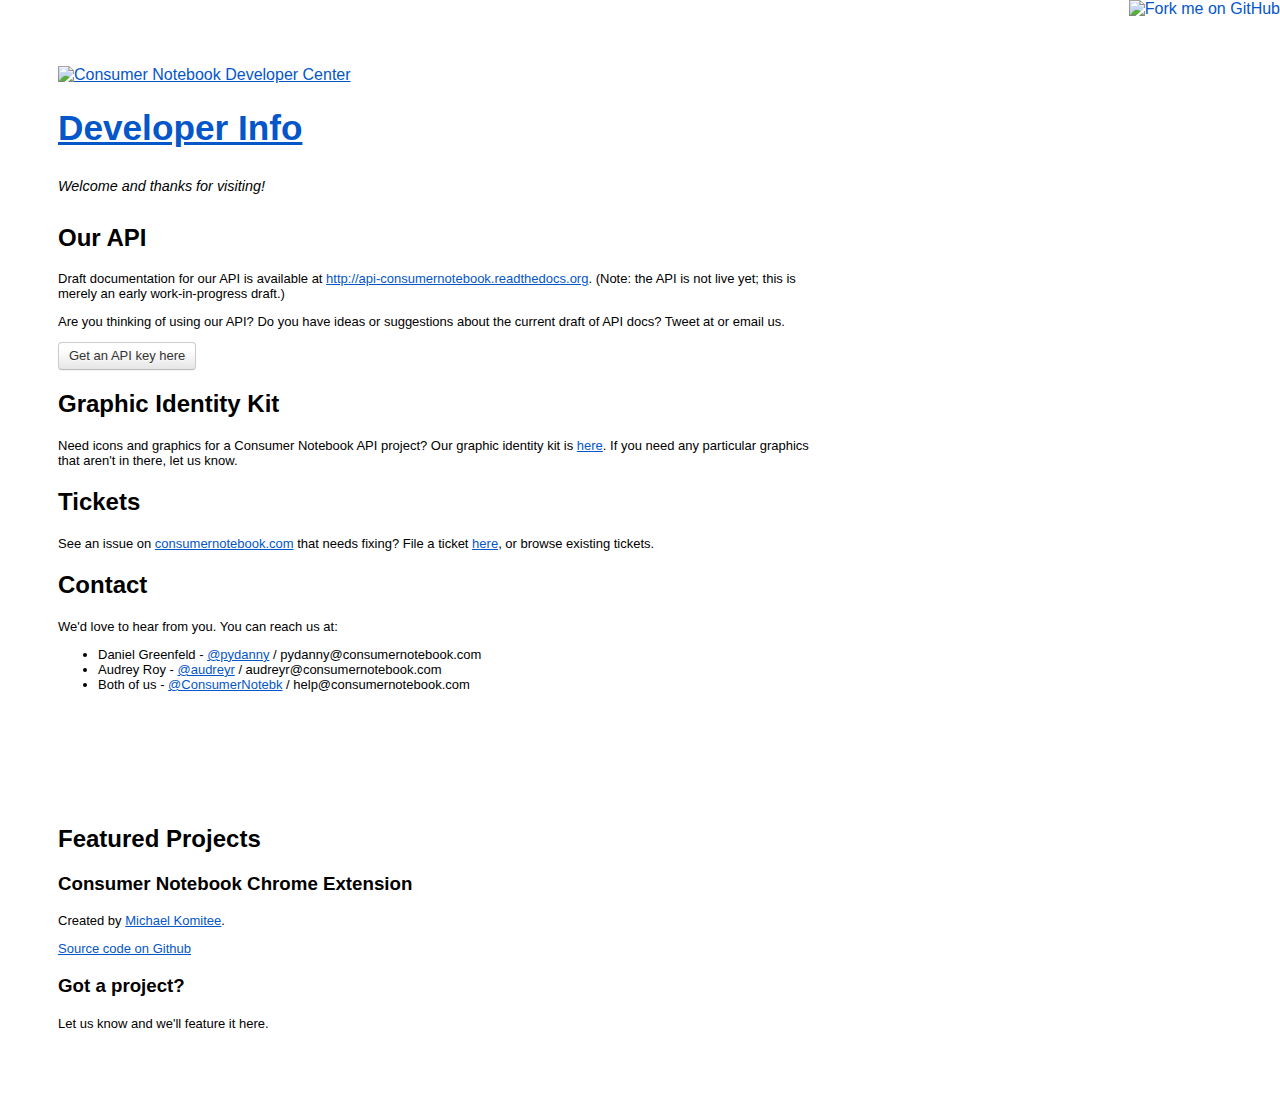
==== index.html @ 1f13c618 "Oops, wrong header URL." ====
<!DOCTYPE html>
<html>
<head>
    <meta charset='utf-8'>
    <title>The Consumer Notebook Developer Center</title>
    <link rel="stylesheet" type="text/css" href="css/bootstrap.min.css">
    <link rel="stylesheet" type="text/css" href="css/cn-developers.css">
</head>

<body>
    <a href="https://github.com/consumernotebook/developers"><img style="position: absolute; top: 0; right: 0; border: 0;" src="http://s3.amazonaws.com/github/ribbons/forkme_right_darkblue_121621.png" alt="Fork me on GitHub" /></a>

    <div id="container-fluid">
        <div class="row">
            <div class="span8">
                <a href="http://developers.consumernotebook.com/">
                    <img src="http://github.com/consumernotebook/graphic-identity-kit/raw/master/logos/for-light-backgrounds/logo-300x83.png" alt="Consumer Notebook Developer Center"/>
                </a>
                <a href="http://developers.consumernotebook.com/">
                    <h1>Developer Info</h1>
                </a>

                <div class="description">
                    Welcome and thanks for visiting!
                </div>

                <h2>Our API</h2>

                <p>
                    Draft documentation for our API is available at <a href="http://api-consumernotebook.readthedocs.org">http://api-consumernotebook.readthedocs.org</a>.  (Note: the API is not live yet; this is merely an early work-in-progress draft.)
                </p>

                <p>
                    Are you thinking of using our API?  Do you have ideas or suggestions about the current draft of API docs?  Tweet at or email us.
                </p>

                <p>
                    <a class="btn" href="http://consumernotebook.com/request-api-key/">Get an API key here</a>
                </p>

                <h2>Graphic Identity Kit</h2>

                <p>
                    Need icons and graphics for a Consumer Notebook API project?  Our graphic identity kit is <a href="https://github.com/consumernotebook/graphic-identity-kit">here</a>.  If you need any particular graphics that aren't in there, let us know.
                </p>

                <h2>Tickets</h2>

                <p>
                    See an issue on <a href="http://consumernotebook.com">consumernotebook.com</a> that needs fixing?  File a ticket <a href="https://github.com/consumernotebook/tickets">here</a>, or browse existing tickets.
                </p>

                <h2>Contact</h2>
                <p>
                    We'd love to hear from you.  You can reach us at:
                </p>
                <ul>
                    <li>Daniel Greenfeld - <a href="http://twitter.com/pydanny">@pydanny</a> / pydanny@consumernotebook.com</li>
                    <li>Audrey Roy - <a href="http://twitter.com/audreyr">@audreyr</a> / audreyr@consumernotebook.com</li>
                    <li>Both of us - <a href="http://twitter.com/ConsumerNotebk">@ConsumerNotebk</a> / help@consumernotebook.com</li>
                </ul>
            </div>
            <div class="span4 prepend-a-lot">
                <h2>Featured Projects</h2>
                <h3>Consumer Notebook Chrome Extension</h3>
                <p>
                    Created by <a href="http://twitter.com/komitee">Michael Komitee</a>.
                </p>
                <p>
                    <a href="https://github.com/consumernotebook/cn-chrome-extension">Source code on Github</a>
                </p>

                <h3>Got a project?</h3>
                <p>
                    Let us know and we'll feature it here.
                </p>
            </div>
        </div>
    </div>

</body>
</html>
---- css/cn-developers.css ----
body {margin-top:1.0em;background-color: #ffffff;font-family:'Helvetica Neue', Helvetica, Arial, sans-serif;color:#000000;}
#container-fluid {padding:50px;}
h1 {font-size: 2.2em; margin-bottom: 3px;}
h1 .small {font-size: 0.4em; }
h1 a { text-decoration: none;color:#0456C9;text-decoration:none;}
h2 { font-size: 1.5em;}
h3 {}
p,ul,li{font-size:13px;}
a {color:#0456C9;}
.description { font-size: 0.9em; margin-bottom: 30px; margin-top: 30px; font-style: italic;}
.download { float: right; }
pre { background: #000; color: #fff; padding: 15px;}
hr { border: 0; width: 80%; border-bottom: 1px solid #aaa}
.footer { text-align:center; padding-top:30px; font-style: italic; }
.prepend-top{margin-top:12px;}
.prepend-top2{margin-top:24px;}
.prepend-a-lot{margin-top:100px;}

/* Bootstrap buttons */
.btn{display:inline-block;padding:4px 10px 4px;font-size:13px;line-height:18px;color:#333333;text-align:center;text-shadow:0 1px 1px rgba(255, 255, 255, 0.75);background-color:#fafafa;background-image:-webkit-gradient(linear, 0 0, 0 100%, from(#ffffff), color-stop(25%, #ffffff), to(#e6e6e6));background-image:-webkit-linear-gradient(#ffffff, #ffffff 25%, #e6e6e6);background-image:-moz-linear-gradient(top, #ffffff, #ffffff 25%, #e6e6e6);background-image:-ms-linear-gradient(#ffffff, #ffffff 25%, #e6e6e6);background-image:-o-linear-gradient(#ffffff, #ffffff 25%, #e6e6e6);background-image:linear-gradient(#ffffff, #ffffff 25%, #e6e6e6);background-repeat:no-repeat;filter:progid:DXImageTransform.Microsoft.gradient(startColorstr='#ffffff', endColorstr='#e6e6e6', GradientType=0);border:1px solid #ccc;border-bottom-color:#bbb;-webkit-border-radius:4px;-moz-border-radius:4px;border-radius:4px;-webkit-box-shadow:inset 0 1px 0 rgba(255, 255, 255, 0.2),0 1px 2px rgba(0, 0, 0, 0.05);-moz-box-shadow:inset 0 1px 0 rgba(255, 255, 255, 0.2),0 1px 2px rgba(0, 0, 0, 0.05);box-shadow:inset 0 1px 0 rgba(255, 255, 255, 0.2),0 1px 2px rgba(0, 0, 0, 0.05);cursor:pointer;*margin-left:.3em;}.btn:first-child{*margin-left:0;text-decoration:none;}
.btn:hover{color:#333333;text-decoration:none;background-color:#e6e6e6;background-position:0 -15px;-webkit-transition:background-position 0.1s linear;-moz-transition:background-position 0.1s linear;-ms-transition:background-position 0.1s linear;-o-transition:background-position 0.1s linear;transition:background-position 0.1s linear;}
.btn:focus{outline:thin dotted;outline:5px auto -webkit-focus-ring-color;outline-offset:-2px;}
.btn.active,.btn:active{background-image:none;-webkit-box-shadow:inset 0 2px 4px rgba(0, 0, 0, 0.15),0 1px 2px rgba(0, 0, 0, 0.05);-moz-box-shadow:inset 0 2px 4px rgba(0, 0, 0, 0.15),0 1px 2px rgba(0, 0, 0, 0.05);box-shadow:inset 0 2px 4px rgba(0, 0, 0, 0.15),0 1px 2px rgba(0, 0, 0, 0.05);background-color:#e6e6e6;background-color:#d9d9d9 \9;color:rgba(0, 0, 0, 0.5);outline:0;}
.btn.disabled,.btn[disabled]{cursor:default;background-image:none;background-color:#e6e6e6;opacity:0.65;filter:alpha(opacity=65);-webkit-box-shadow:none;-moz-box-shadow:none;box-shadow:none;}
.btn-large{padding:9px 14px;font-size:15px;line-height:normal;-webkit-border-radius:5px;-moz-border-radius:5px;border-radius:5px;}
.btn-large .icon{margin-top:1px;}
.btn-small{padding:5px 9px;font-size:11px;line-height:16px;}
.btn-small .icon{margin-top:-1px;}
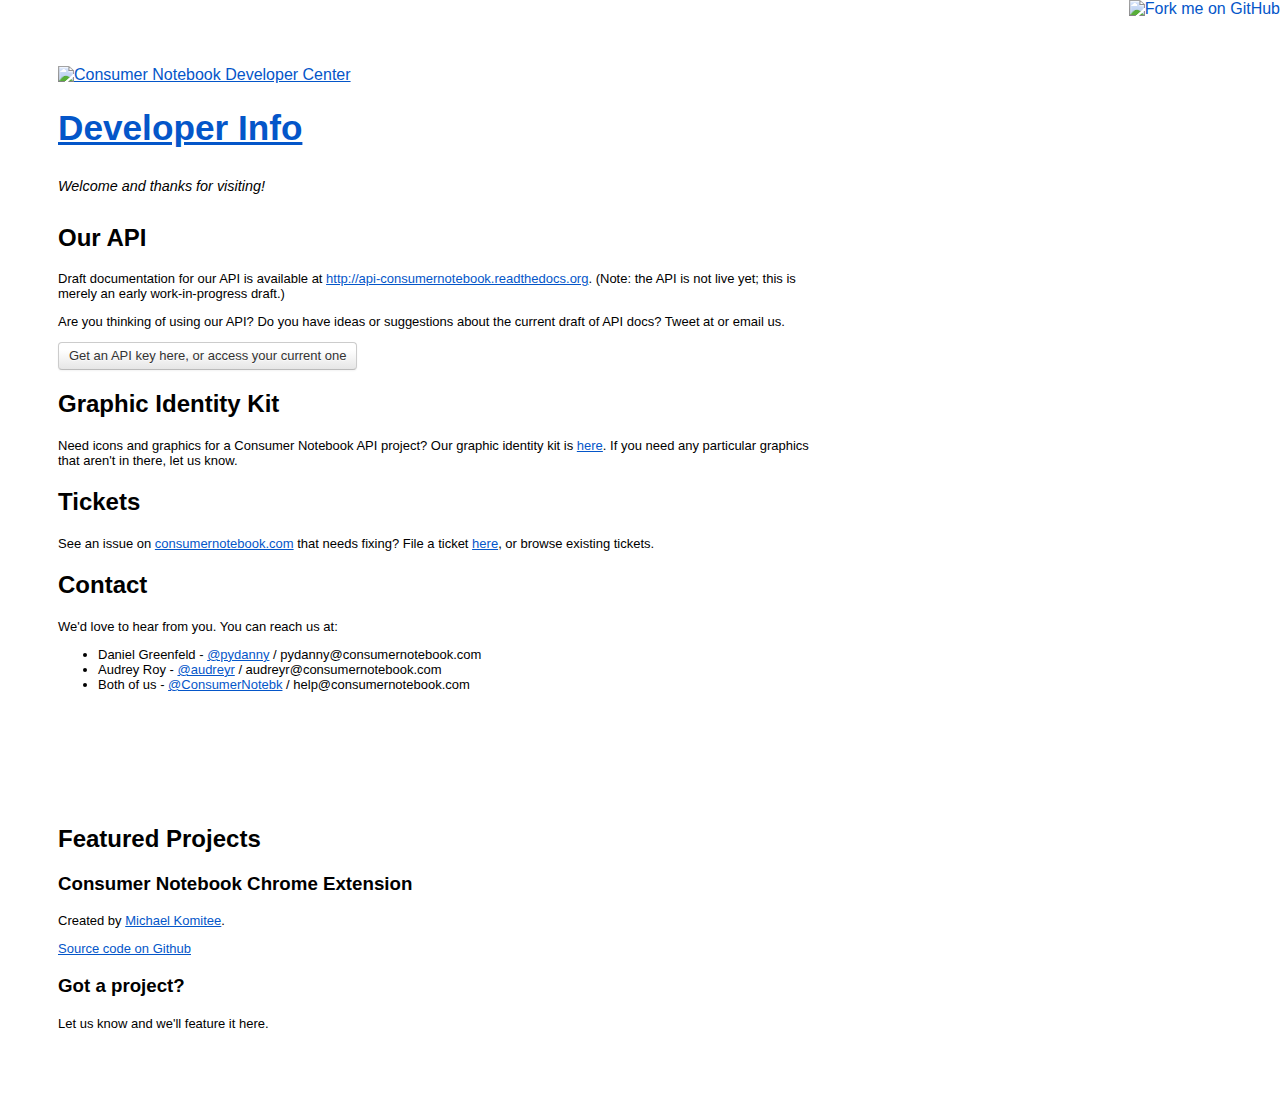
==== commit c337166f: "API key button text change." ====
--- a/index.html
+++ b/index.html
@@ -35,7 +35,7 @@
                 </p>
 
                 <p>
-                    <a class="btn" href="http://consumernotebook.com/request-api-key/">Get an API key here</a>
+                    <a class="btn" href="http://consumernotebook.com/request-api-key/">Get an API key here, or access your current one</a>
                 </p>
 
                 <h2>Graphic Identity Kit</h2>
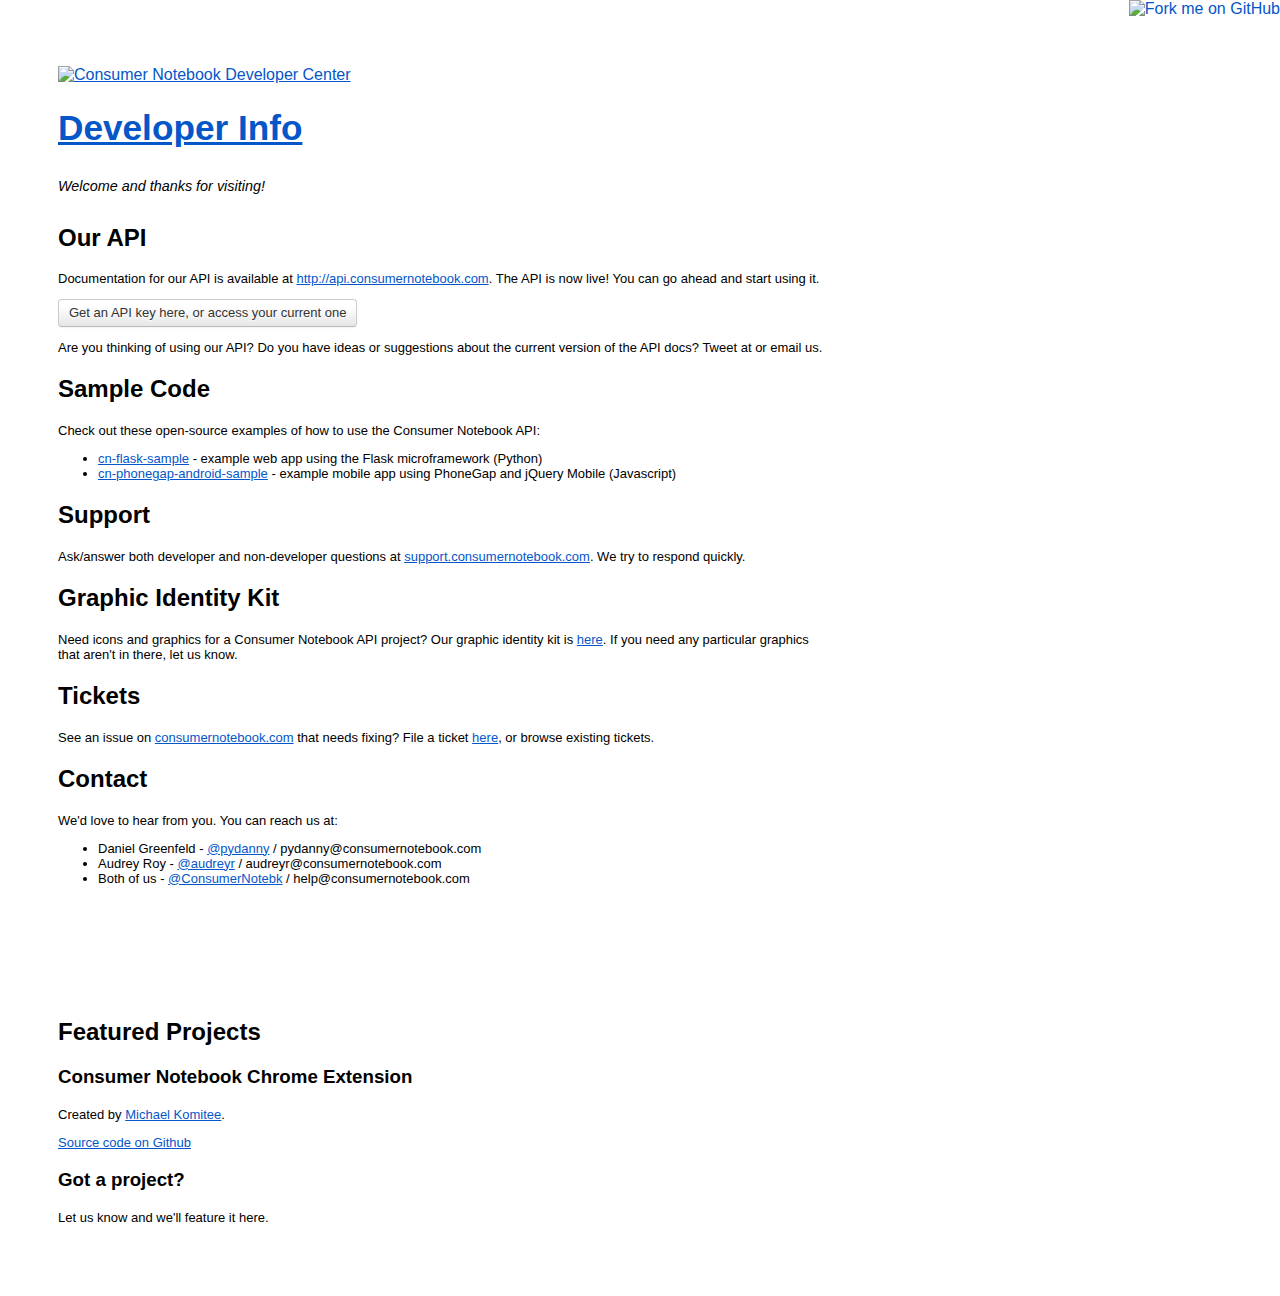
==== commit f39f807c: "Added links to samples and support page." ====
--- a/index.html
+++ b/index.html
@@ -27,15 +27,32 @@
                 <h2>Our API</h2>
 
                 <p>
-                    Draft documentation for our API is available at <a href="http://api-consumernotebook.readthedocs.org">http://api-consumernotebook.readthedocs.org</a>.  (Note: the API is not live yet; this is merely an early work-in-progress draft.)
-                </p>
-
-                <p>
-                    Are you thinking of using our API?  Do you have ideas or suggestions about the current draft of API docs?  Tweet at or email us.
+                    Documentation for our API is available at <a href="http://api.consumernotebook.com">http://api.consumernotebook.com</a>.  The API is now live!  You can go ahead and start using it.
                 </p>
 
                 <p>
                     <a class="btn" href="http://consumernotebook.com/request-api-key/">Get an API key here, or access your current one</a>
+                </p>
+
+                <p>
+                    Are you thinking of using our API?  Do you have ideas or suggestions about the current version of the API docs?  Tweet at or email us.
+                </p>
+
+                <h2>Sample Code</h2>
+
+                <p>
+                    Check out these open-source examples of how to use the Consumer Notebook API:
+                </p>
+
+                <ul>
+                    <li><a href="https://github.com/consumernotebook/cn-flask-sample">cn-flask-sample</a> - example web app using the Flask microframework (Python)</li>
+                    <li><a href="https://github.com/consumernotebook/cn-phonegap-android-sample">cn-phonegap-android-sample</a> - example mobile app using PhoneGap and jQuery Mobile (Javascript)</li>
+                </ul>
+
+                <h2>Support</h2>
+
+                <p>
+                    Ask/answer both developer and non-developer questions at <a href="http://support.consumernotebook.com">support.consumernotebook.com</a>.  We try to respond quickly.
                 </p>
 
                 <h2>Graphic Identity Kit</h2>
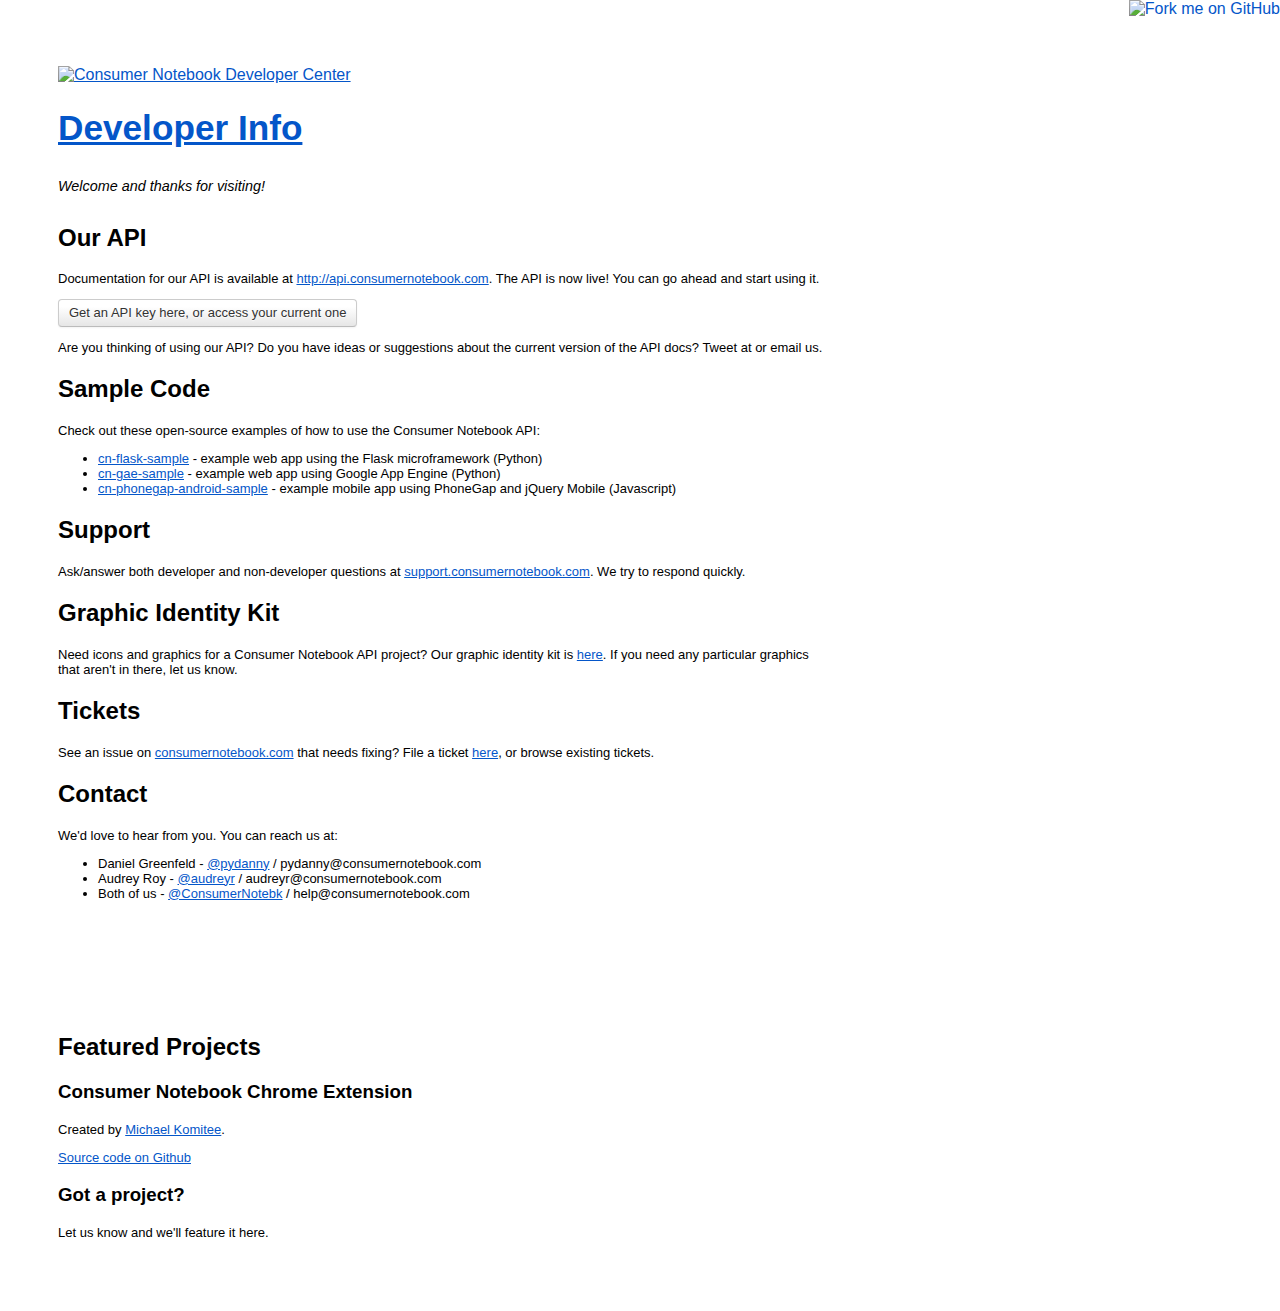
==== commit 7b8e6587: "Added GAE sample link." ====
--- a/index.html
+++ b/index.html
@@ -46,6 +46,7 @@
 
                 <ul>
                     <li><a href="https://github.com/consumernotebook/cn-flask-sample">cn-flask-sample</a> - example web app using the Flask microframework (Python)</li>
+                    <li><a href="https://github.com/consumernotebook/cn-gae-sample">cn-gae-sample</a> - example web app using Google App Engine (Python)</li>
                     <li><a href="https://github.com/consumernotebook/cn-phonegap-android-sample">cn-phonegap-android-sample</a> - example mobile app using PhoneGap and jQuery Mobile (Javascript)</li>
                 </ul>
 
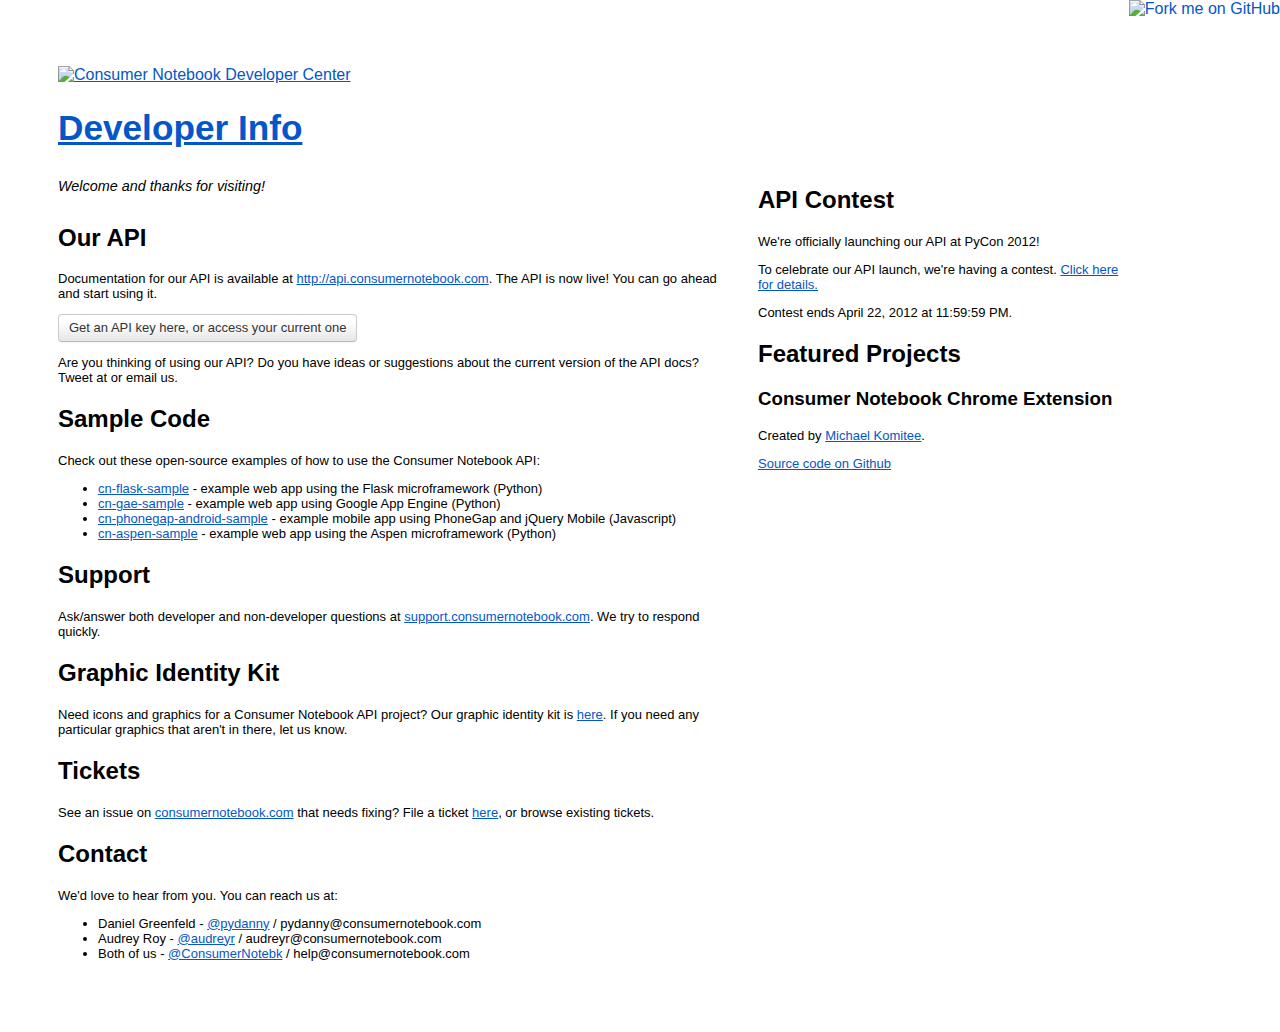
==== commit 87f5127b: "Launching our API at PyCon 2012 :clap:" ====
--- a/index.html
+++ b/index.html
@@ -12,7 +12,7 @@
 
     <div id="container-fluid">
         <div class="row">
-            <div class="span8">
+            <div class="span7">
                 <a href="http://developers.consumernotebook.com/">
                     <img src="http://github.com/consumernotebook/graphic-identity-kit/raw/master/logos/for-light-backgrounds/logo-300x83.png" alt="Consumer Notebook Developer Center"/>
                 </a>
@@ -48,6 +48,7 @@
                     <li><a href="https://github.com/consumernotebook/cn-flask-sample">cn-flask-sample</a> - example web app using the Flask microframework (Python)</li>
                     <li><a href="https://github.com/consumernotebook/cn-gae-sample">cn-gae-sample</a> - example web app using Google App Engine (Python)</li>
                     <li><a href="https://github.com/consumernotebook/cn-phonegap-android-sample">cn-phonegap-android-sample</a> - example mobile app using PhoneGap and jQuery Mobile (Javascript)</li>
+                    <li><a href="https://github.com/consumernotebook/cn-aspen-sample">cn-aspen-sample</a> - example web app using the Aspen microframework (Python)</li>
                 </ul>
 
                 <h2>Support</h2>
@@ -79,6 +80,17 @@
                 </ul>
             </div>
             <div class="span4 prepend-a-lot">
+                <h2>API Contest</h2>
+                <p>
+                    We're officially launching our API at PyCon 2012!
+                </p>
+                <p>
+                    To celebrate our API launch, we're having a contest.  <a href="contest.html">Click here for details.</a>
+                </p>
+                <p>
+                    Contest ends April 22, 2012 at 11:59:59 PM.
+                </p>
+
                 <h2>Featured Projects</h2>
                 <h3>Consumer Notebook Chrome Extension</h3>
                 <p>
@@ -87,11 +99,6 @@
                 <p>
                     <a href="https://github.com/consumernotebook/cn-chrome-extension">Source code on Github</a>
                 </p>
-
-                <h3>Got a project?</h3>
-                <p>
-                    Let us know and we'll feature it here.
-                </p>
             </div>
         </div>
     </div>
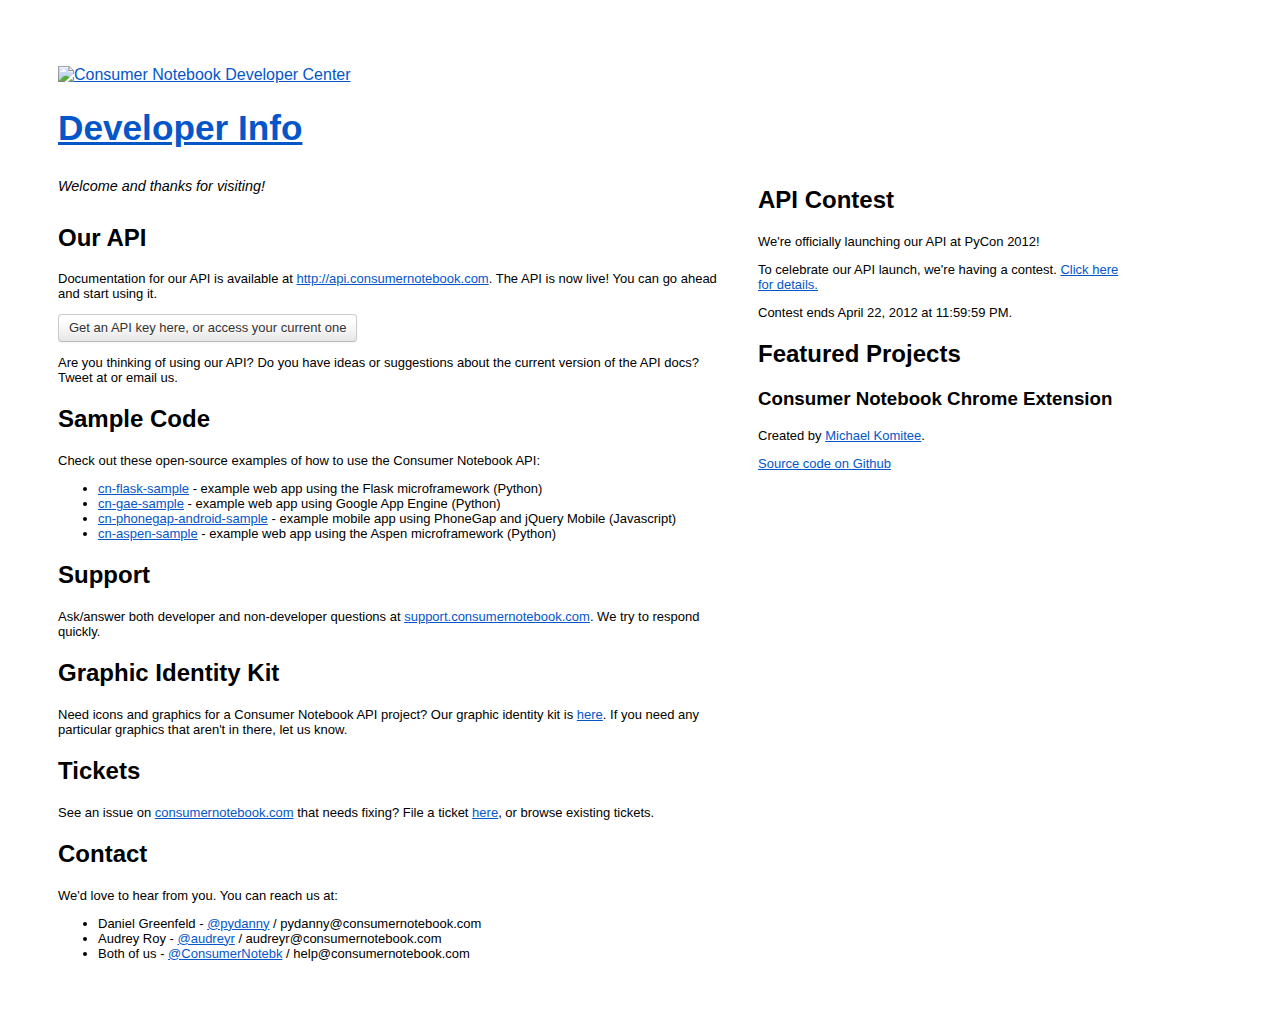
==== commit 379be4f7: "Removed side banner." ====
--- a/index.html
+++ b/index.html
@@ -8,8 +8,6 @@
 </head>
 
 <body>
-    <a href="https://github.com/consumernotebook/developers"><img style="position: absolute; top: 0; right: 0; border: 0;" src="http://s3.amazonaws.com/github/ribbons/forkme_right_darkblue_121621.png" alt="Fork me on GitHub" /></a>
-
     <div id="container-fluid">
         <div class="row">
             <div class="span7">
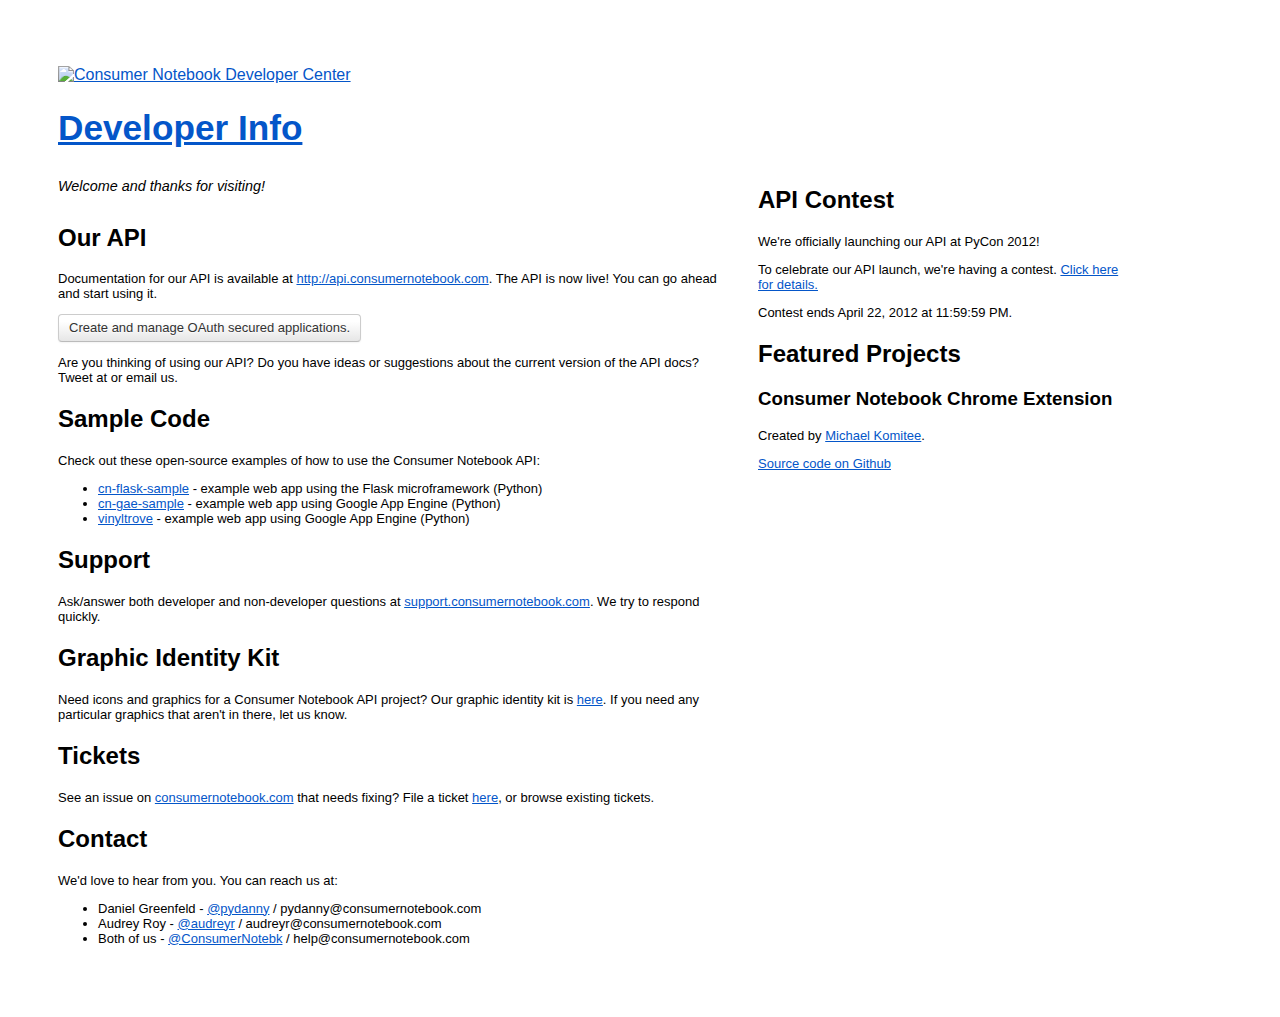
==== commit c6a50e89: "Fix to point back at the developers page" ====
--- a/index.html
+++ b/index.html
@@ -29,7 +29,7 @@
                 </p>
 
                 <p>
-                    <a class="btn" href="http://consumernotebook.com/request-api-key/">Get an API key here, or access your current one</a>
+                    <a class="btn" href="http://consumernotebook.com/developers/">Create and manage OAuth secured applications.</a>
                 </p>
 
                 <p>
@@ -45,8 +45,11 @@
                 <ul>
                     <li><a href="https://github.com/consumernotebook/cn-flask-sample">cn-flask-sample</a> - example web app using the Flask microframework (Python)</li>
                     <li><a href="https://github.com/consumernotebook/cn-gae-sample">cn-gae-sample</a> - example web app using Google App Engine (Python)</li>
-                    <li><a href="https://github.com/consumernotebook/cn-phonegap-android-sample">cn-phonegap-android-sample</a> - example mobile app using PhoneGap and jQuery Mobile (Javascript)</li>
-                    <li><a href="https://github.com/consumernotebook/cn-aspen-sample">cn-aspen-sample</a> - example web app using the Aspen microframework (Python)</li>
+                    <li><a href="https://github.com/consumernotebook/vinyltrove">vinyltrove</a> - example web app using Google App Engine (Python)</li>                    
+                    <!-- 
+                        <li><a href="https://github.com/consumernotebook/cn-phonegap-android-sample">cn-phonegap-android-sample</a> - example mobile app using PhoneGap and jQuery Mobile (Javascript)</li>
+                        <li><a href="https://github.com/consumernotebook/cn-aspen-sample">cn-aspen-sample</a> - example web app using the Aspen microframework (Python)</li>
+                    -->
                 </ul>
 
                 <h2>Support</h2>
